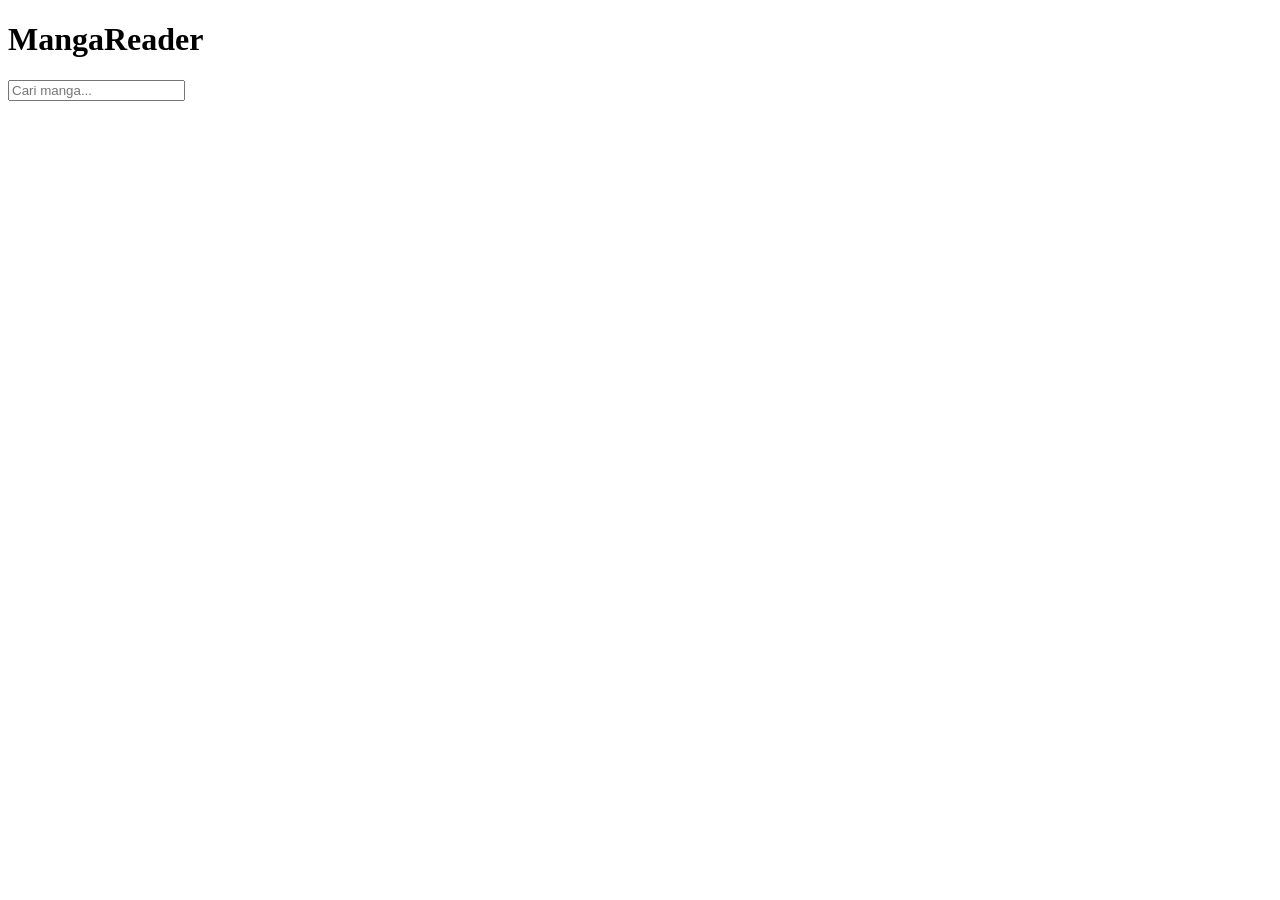
==== index.html @ 048c4247 "Create index.html" ====
<!DOCTYPE html>
<html lang="id">
<head>
  <meta charset="UTF-8">
  <title>Manga Reader</title>
  <link rel="stylesheet" href="style.css">
</head>
<body>

<header>
  <h1>MangaReader</h1>
  <input type="text" id="search" placeholder="Cari manga...">
</header>

<section class="grid" id="mangaList"></section>

<script src="script.js"></script>
</body>
</html>
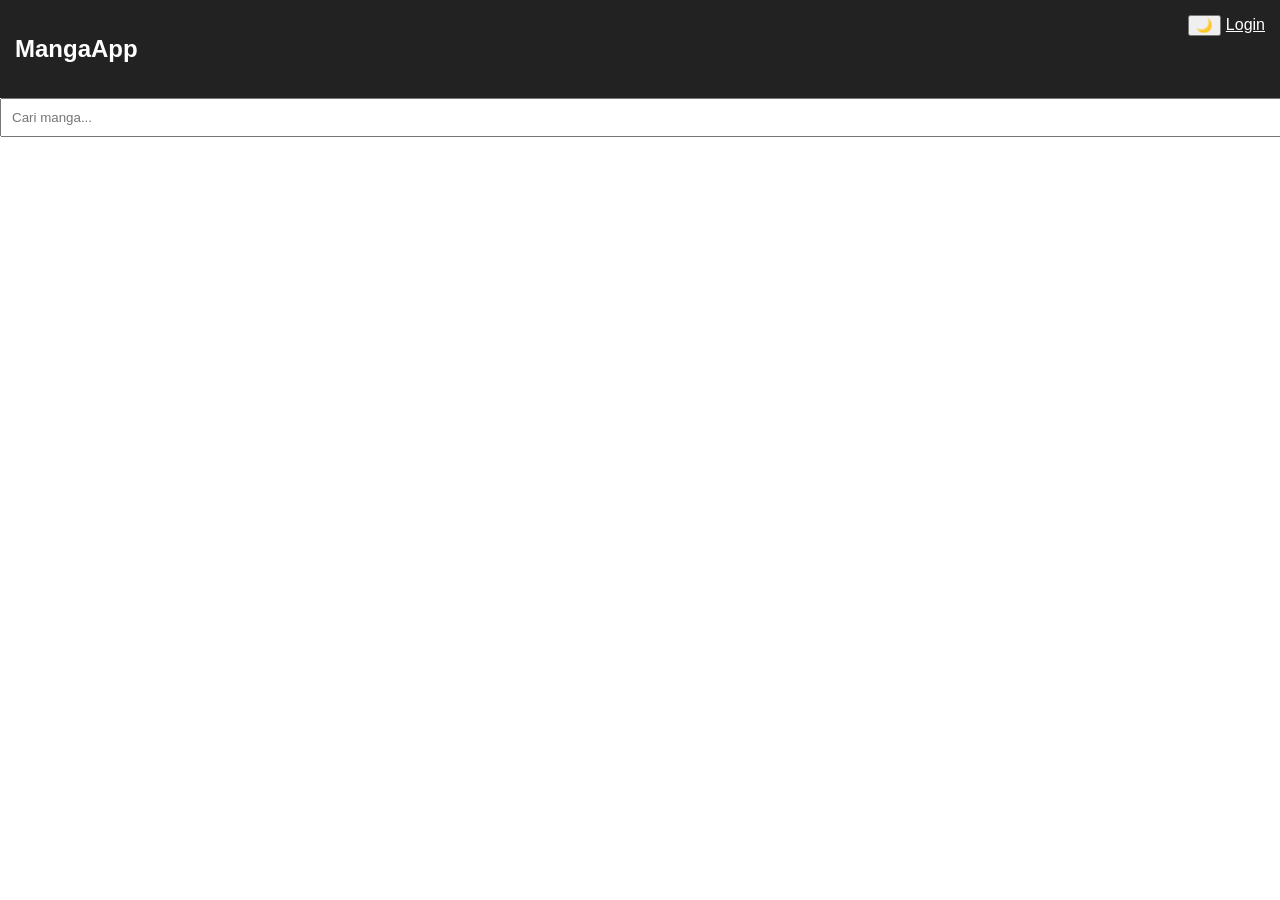
==== commit 279c6605: "Update index.html" ====
--- a/index.html
+++ b/index.html
@@ -1,19 +1,25 @@
 <!DOCTYPE html>
-<html lang="id">
+<html>
 <head>
-  <meta charset="UTF-8">
-  <title>Manga Reader</title>
+  <title>Manga App</title>
   <link rel="stylesheet" href="style.css">
 </head>
 <body>
 
 <header>
-  <h1>MangaReader</h1>
-  <input type="text" id="search" placeholder="Cari manga...">
+  <h2>MangaApp</h2>
+  <div>
+    <button onclick="toggleTheme()">🌙</button>
+    <a href="login.html" style="color:white;">Login</a>
+  </div>
 </header>
 
-<section class="grid" id="mangaList"></section>
+<input id="search" placeholder="Cari manga..." style="width:100%;padding:10px;">
 
-<script src="script.js"></script>
+<div class="grid" id="list"></div>
+
+<script src="data.js"></script>
+<script src="auth.js"></script>
+<script src="app.js"></script>
 </body>
 </html>
--- a/style.css
+++ b/style.css
@@ -0,0 +1,51 @@
+body {
+  margin: 0;
+  font-family: Arial;
+  transition: 0.3s;
+}
+
+/* DARK */
+body.dark {
+  background: #0f0f0f;
+  color: white;
+}
+
+/* LIGHT */
+body.light {
+  background: #f5f5f5;
+  color: black;
+}
+
+header {
+  padding: 15px;
+  display: flex;
+  justify-content: space-between;
+  background: #222;
+  color: white;
+}
+
+.grid {
+  display: grid;
+  grid-template-columns: repeat(auto-fill, minmax(150px,1fr));
+  gap: 10px;
+  padding: 20px;
+}
+
+.card {
+  cursor: pointer;
+  background: #333;
+  padding: 10px;
+  border-radius: 10px;
+}
+
+.card img {
+  width: 100%;
+}
+
+/* reader */
+.reader img {
+  width: 100%;
+  max-width: 600px;
+  display: block;
+  margin: auto;
+}
